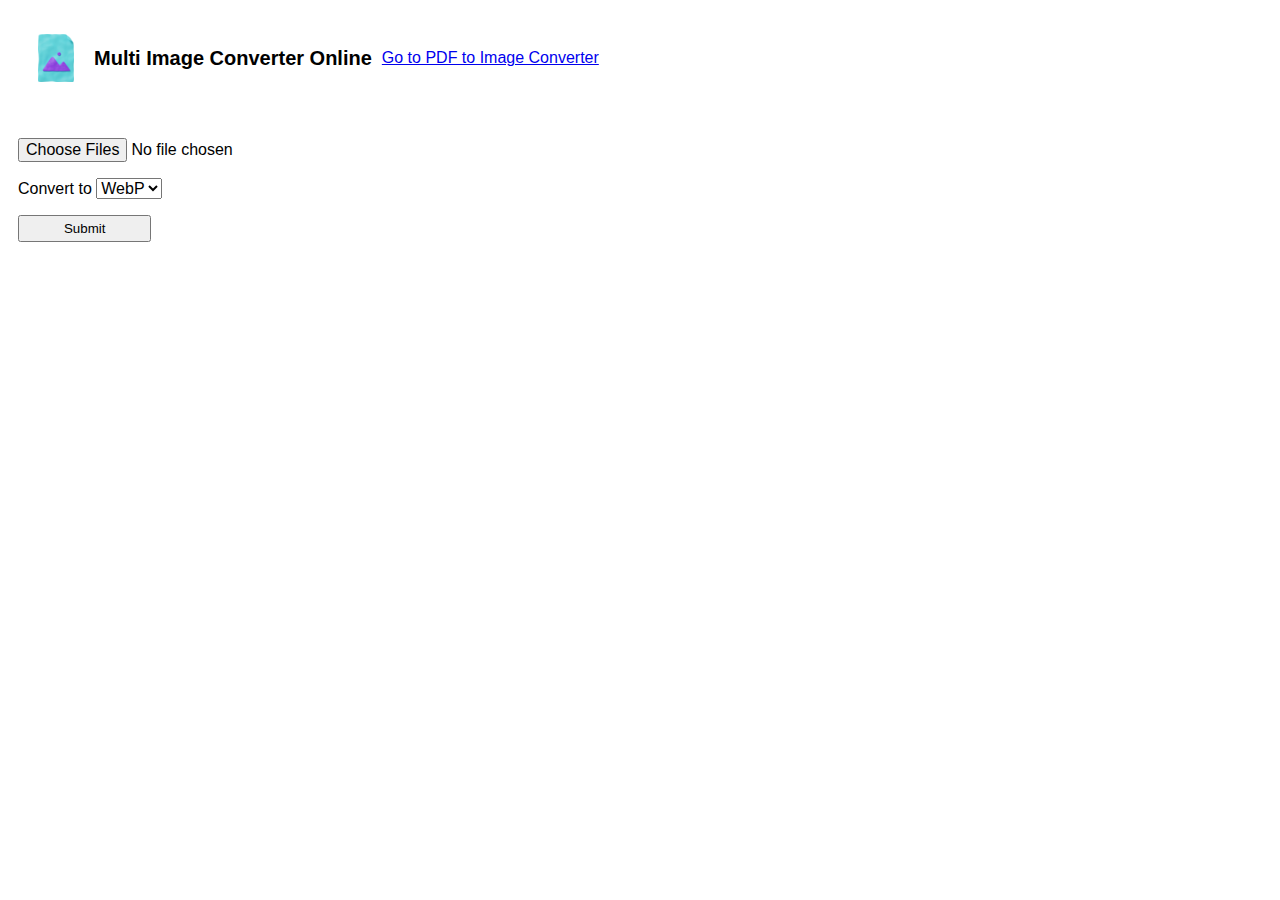
==== html/index-multi.html @ c35240ad "first commit" ====
<!DOCTYPE html>
<html lang="ja">
<head>
  <meta charset="UTF-8">
  <meta name="viewport" content="width=device-width, initial-scale=1.0">
  <title>Multi Image Converter Online</title>
  <link rel="stylesheet" type="text/css" href="/asset/css/style.css">
</head>
<body>
  <header class="header">
    <div class="container">
      <img src="/asset/img/icon-image.png">
      <h1 class="header-logo">Multi Image Converter Online</h1>
      <a href="/">Go to PDF to Image Converter</a>
    </div>
  </header>
  <main>
    <form enctype="multipart/form-data" action="/upload-multi" method="POST">
      <input type="file" style="width:100%;font-size:16px;" name="files" accept="image/png, image/gif, image/jpeg, image/webp" multiple><br>
      <p>Convert to
        <select style="font-size:16px;" name="select">
          <option value="webp">WebP</option>
          <option value="png">PNG</option>
          <option value="jpeg">JPEG</option>
        </select>
      </p>
      <button class="submit" type="submit">Submit</button>
    </form>
  </main>
</body>
</html>
---- asset/css/style.css ----
*,
*:before,
*:after {
    -webkit-box-sizing: inherit;
    box-sizing: inherit;
}

html {
    -webkit-box-sizing: border-box;
    box-sizing: border-box;
}

.header {
    padding: 16px 20px;
    display: flex;
    justify-content: space-between;
    align-items: center;
}

.header-logo {
    font-weight: bold;
    font-size: 20px;
}

body {
    font-family: "Helvetica Neue",
    Arial,
    "Hiragino Kaku Gothic ProN",
    "Hiragino Sans",
    Meiryo,
    sans-serif;

    font-size: 16px;
}

.container {
    display: flex;
    justify-content: center;
    align-items: center;
    gap: 10px;
}

main {
    margin: 30px 10px;
}

img{
    margin: 10px 10px;
}

.submit {
    width: 10em;
    height: 2em;
}
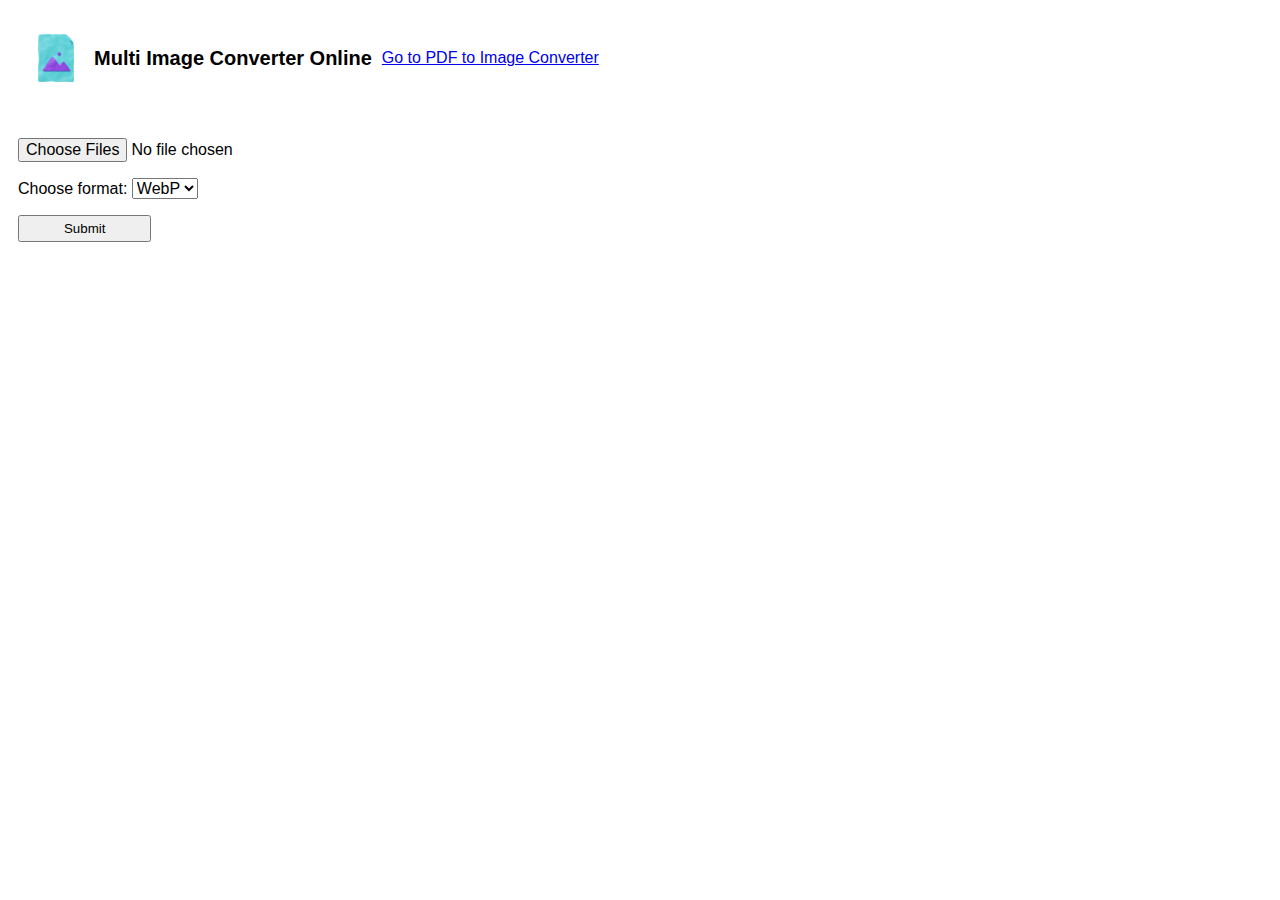
==== commit 6689aa85: "add label for select" ====
--- a/html/index-multi.html
+++ b/html/index-multi.html
@@ -9,7 +9,7 @@
 <body>
   <header class="header">
     <div class="container">
-      <img src="/asset/img/icon-image.png">
+      <img src="/asset/img/icon-image.png" alt="icon">
       <h1 class="header-logo">Multi Image Converter Online</h1>
       <a href="/">Go to PDF to Image Converter</a>
     </div>
@@ -17,8 +17,9 @@
   <main>
     <form enctype="multipart/form-data" action="/upload-multi" method="POST">
       <input type="file" style="width:100%;font-size:16px;" name="files" accept="image/png, image/gif, image/jpeg, image/webp" multiple><br>
-      <p>Convert to
-        <select style="font-size:16px;" name="select">
+      <p>
+        <label for="format-select">Choose format:</label>
+        <select style="font-size:16px;" name="select" id="format-select">
           <option value="webp">WebP</option>
           <option value="png">PNG</option>
           <option value="jpeg">JPEG</option>
